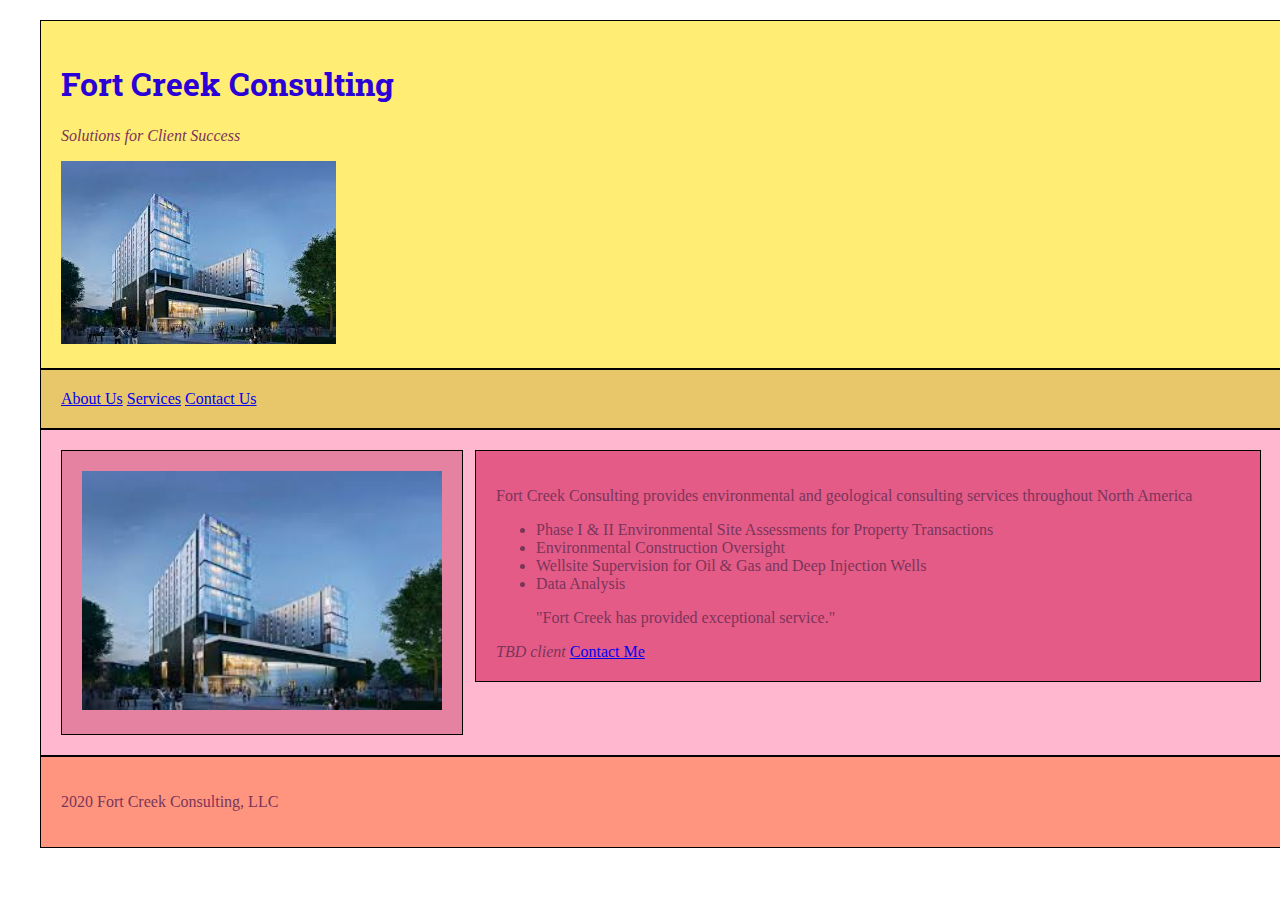
==== Unit_8/index.html @ 9fb5474e "update" ====
<!DOCTYPE html>
<html>
<meta name="viewport" content="width=device-width, initial-scale=1">

<head>
	<title>Fort Creek Consulting</title>
	<link rel="stylesheet" type="text/css" href="css/style.css">
</head>

<body>
	<div class="wrapper">
	<header>
		<h1>Fort Creek Consulting</h1>
		<p id="slogan">Solutions for Client Success</p>
		<img src="images/building.jpg" alt="Newly Developed Property">
	</header>

	<nav>
		<a href="about">About Us</a>
		<a href="services">Services</a>
		<a href="contact">Contact Us</a>
	</nav>

	<section id="two_column" class="clearfix">

	<section id="left">
		<img src="images/building.jpg" alt="Newly Developed Property" width = "100%">
	</section>

	<section id="right">
		<p>Fort Creek Consulting provides environmental and geological consulting services throughout North America</p>

		<ul>
		<li>Phase I & II Environmental Site Assessments for Property Transactions</li>
		<li>Environmental Construction Oversight</li>
		<li>Wellsite Supervision for Oil & Gas and Deep Injection Wells</li>
		<li>Data Analysis</li>
		</ul>

		<blockquote>
		<p>"Fort Creek has provided exceptional service."</p>
		</blockquote>
		<cite>TBD client</cite>

		<a href="terry.konkin@fortcreekconsulting.com">Contact Me</a>
	</section>

	</section>

	<footer>
		<p>2020 Fort Creek Consulting, LLC</p>
	</footer>
	</div>

</body>
</html>
---- Unit_8/css/style.css ----
@import url(https://fonts.googleapis.com/css2?family=Roboto+Slab:wght@100&display=swap);

body {
	color: #7A3559;
	font-size: 16px;
	margin: 20px;
}

div {
	background-color: #FFE2B8;
	margin: 20px;
}

header {
	background-color: #FFED74;
	padding: 20px;
	border: 1px black solid;
	width: 100%;
}

h1 {
	font-family: "Roboto Slab", sans-serif;
	color: #2A00D7;
}

#slogan {
	font-style: italic;
}

nav {
	background-color: #E8C66A;
	border: 1px black solid;
	padding: 20px;
	width: 100%;
}

section {
	background-color: #FFE2B8;
	border: 1px black solid;
	padding: 20px;
	width: 100%;
}

.clearfix:after {
	visibility: hidden;
	display: block;
	font-size: 0;
	content: " ";
	clear: both;
	height: 0;
}

#two_column {
	background-color: #FFB7CF;
	border: 1px black solid;
	padding: 20px;
	width: 100%;
}

#left {
	background-color: #E582A2;
	border: 1px black solid;
	padding: 20px;
	float: left;
	width: 30%;
}

#right {
	background-color: #E55B88;
	border: 1px black solid;
	padding: 20px;
	float: right;
	width: 62%;
}

aside {
	background-color: #FFC675;
	border: 1px black solid;
	padding: 20px;
}

article {
	background-color: #E89C6C;
	border: 1px black solid;
	padding: 20px;
}

footer {
	background-color: #FF957E;
	border: 1px black solid;
	padding: 20px;
	width: 100%;
}

@media only screen and (max-width: 800px) {
	nav {
		float: none;
	}

	img {
		width: 320px;
	}
}

@media only screen and (max-width: 480px) {
	#left, #right {
		display: block;
		text-align: center;
		margin: 0 1em 1em;
		width: 100%;
		padding: .6em;
	}

	img {
	width: 230px;
	}

	section {
		width: 100%;
		padding: .6em;
	}

	p, ul {
		margin: 1.8em .6em 0;
	}

	li, blockquote {
		width: 80%
		padding: .5em;
		height: 2em;
		line-height: 2em;
	}

	#right {
		float: none;
	}
}
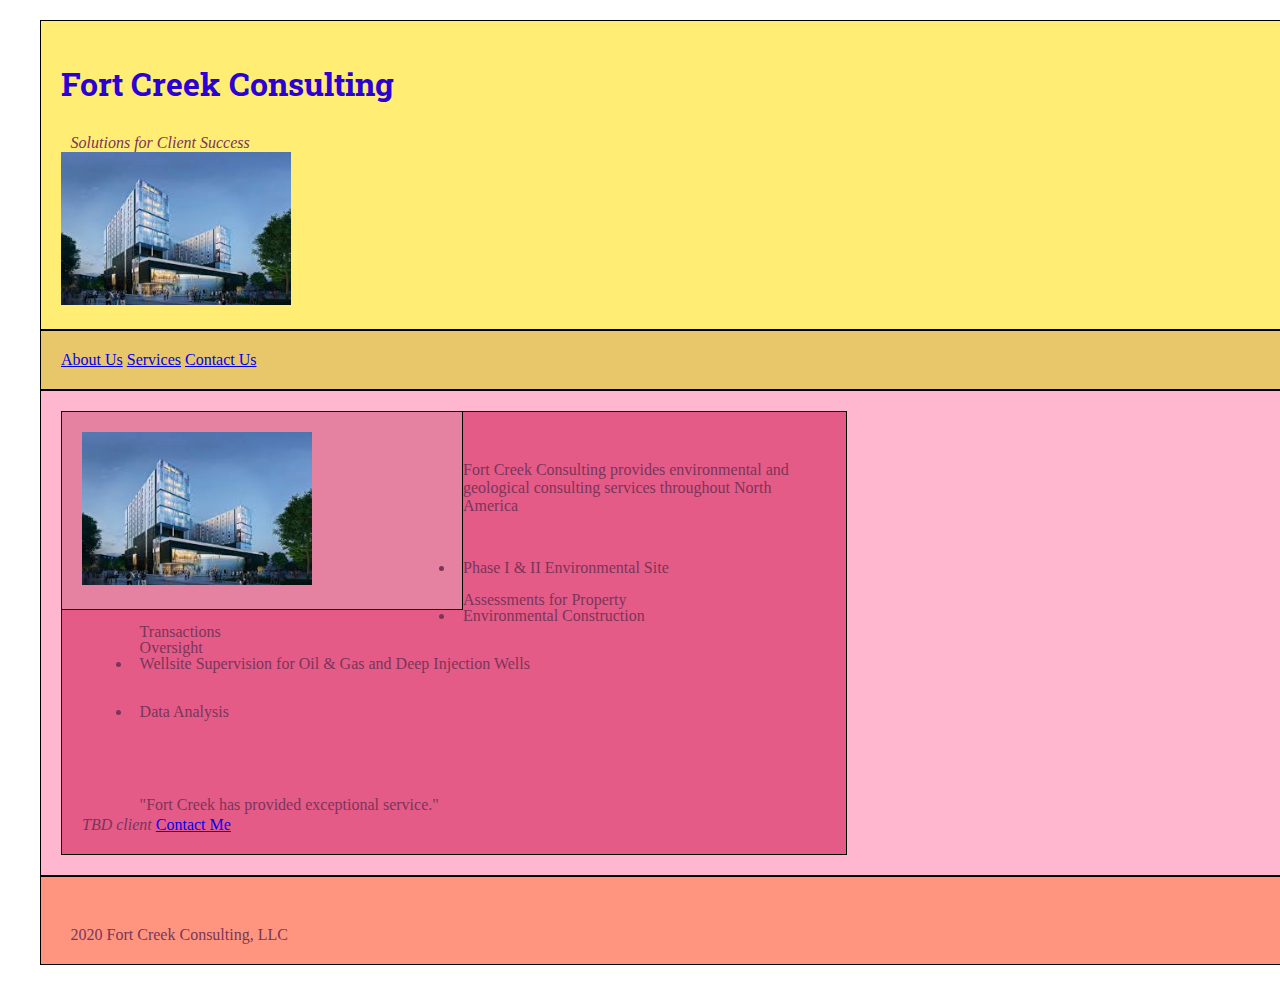
==== commit 81aad58e: "Update index.html" ====
--- a/Unit_8/index.html
+++ b/Unit_8/index.html
@@ -24,7 +24,7 @@
 	<section id="two_column" class="clearfix">
 
 	<section id="left">
-		<img src="images/building.jpg" alt="Newly Developed Property" width = "100%">
+		<img src="images/building.jpg" alt="Newly Developed Property">
 	</section>
 
 	<section id="right">
--- a/Unit_8/css/style.css
+++ b/Unit_8/css/style.css
@@ -110,6 +110,7 @@
 		width: 100%;
 		padding: .6em;
 	}
+}
 
 	img {
 	width: 230px;
@@ -125,7 +126,7 @@
 	}
 
 	li, blockquote {
-		width: 80%
+		width: 80%;
 		padding: .5em;
 		height: 2em;
 		line-height: 2em;
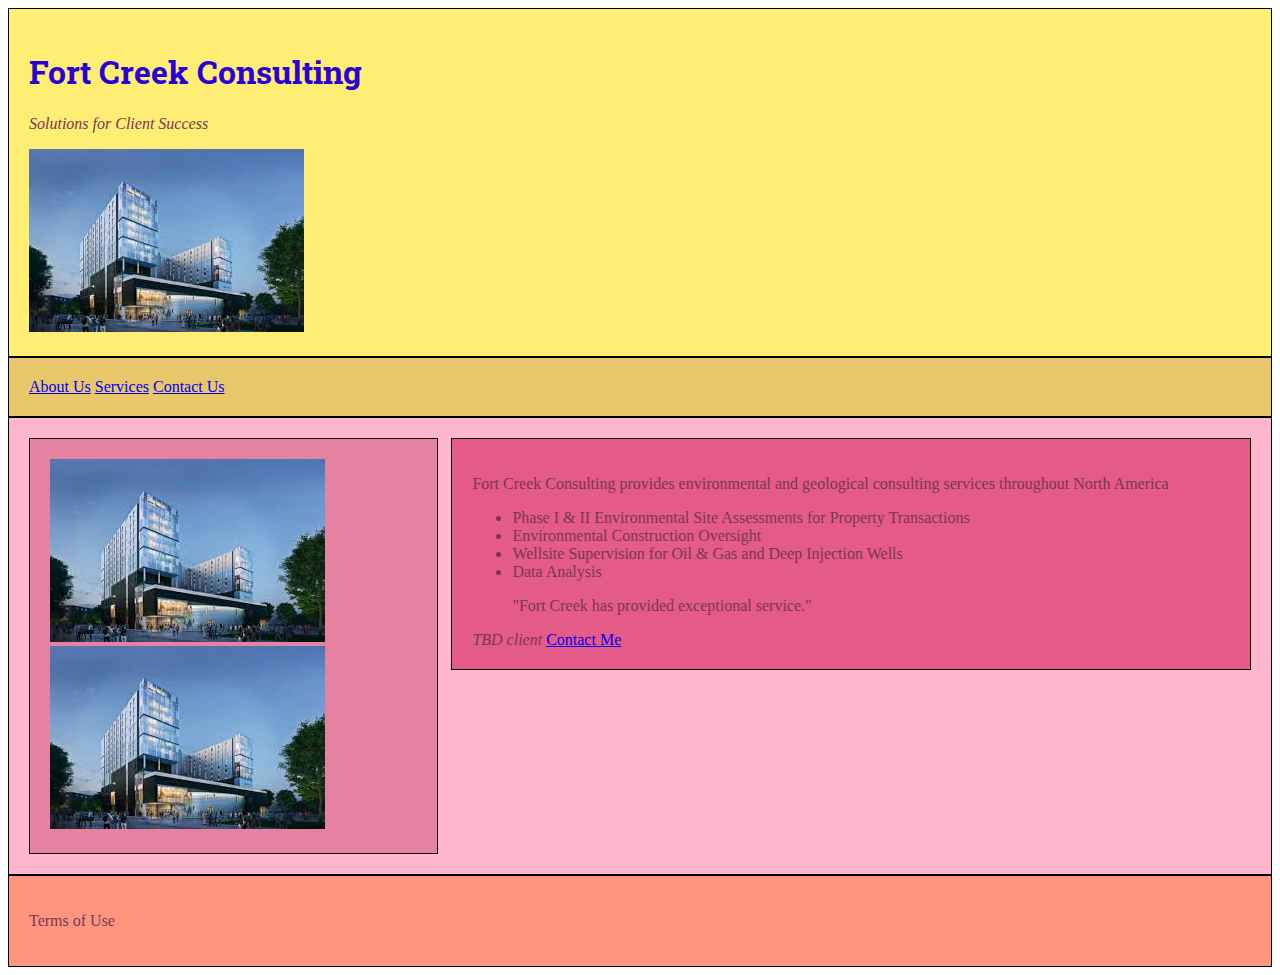
==== commit a6c07d59: "updated" ====
--- a/Unit_8/index.html
+++ b/Unit_8/index.html
@@ -1,6 +1,5 @@
 <!DOCTYPE html>
 <html>
-<meta name="viewport" content="width=device-width, initial-scale=1">
 
 <head>
 	<title>Fort Creek Consulting</title>
@@ -25,6 +24,7 @@
 
 	<section id="left">
 		<img src="images/building.jpg" alt="Newly Developed Property">
+		<img src="images/building.jpg" alt="Newly Developed Property">
 	</section>
 
 	<section id="right">
@@ -48,7 +48,7 @@
 	</section>
 
 	<footer>
-		<p>2020 Fort Creek Consulting, LLC</p>
+		<p>Terms of Use</p>
 	</footer>
 	</div>
 
--- a/Unit_8/css/style.css
+++ b/Unit_8/css/style.css
@@ -2,20 +2,16 @@
 
 body {
 	color: #7A3559;
-	font-size: 16px;
-	margin: 20px;
 }
 
 div {
 	background-color: #FFE2B8;
-	margin: 20px;
 }
 
 header {
 	background-color: #FFED74;
 	padding: 20px;
 	border: 1px black solid;
-	width: 100%;
 }
 
 h1 {
@@ -31,14 +27,12 @@
 	background-color: #E8C66A;
 	border: 1px black solid;
 	padding: 20px;
-	width: 100%;
 }
 
 section {
 	background-color: #FFE2B8;
 	border: 1px black solid;
 	padding: 20px;
-	width: 100%;
 }
 
 .clearfix:after {
@@ -54,7 +48,6 @@
 	background-color: #FFB7CF;
 	border: 1px black solid;
 	padding: 20px;
-	width: 100%;
 }
 
 #left {
@@ -65,7 +58,7 @@
 	width: 30%;
 }
 
-#right {
+#right{
 	background-color: #E55B88;
 	border: 1px black solid;
 	padding: 20px;
@@ -89,51 +82,5 @@
 	background-color: #FF957E;
 	border: 1px black solid;
 	padding: 20px;
-	width: 100%;
 }
 
-@media only screen and (max-width: 800px) {
-	nav {
-		float: none;
-	}
-
-	img {
-		width: 320px;
-	}
-}
-
-@media only screen and (max-width: 480px) {
-	#left, #right {
-		display: block;
-		text-align: center;
-		margin: 0 1em 1em;
-		width: 100%;
-		padding: .6em;
-	}
-}
-
-	img {
-	width: 230px;
-	}
-
-	section {
-		width: 100%;
-		padding: .6em;
-	}
-
-	p, ul {
-		margin: 1.8em .6em 0;
-	}
-
-	li, blockquote {
-		width: 80%;
-		padding: .5em;
-		height: 2em;
-		line-height: 2em;
-	}
-
-	#right {
-		float: none;
-	}
-}
-
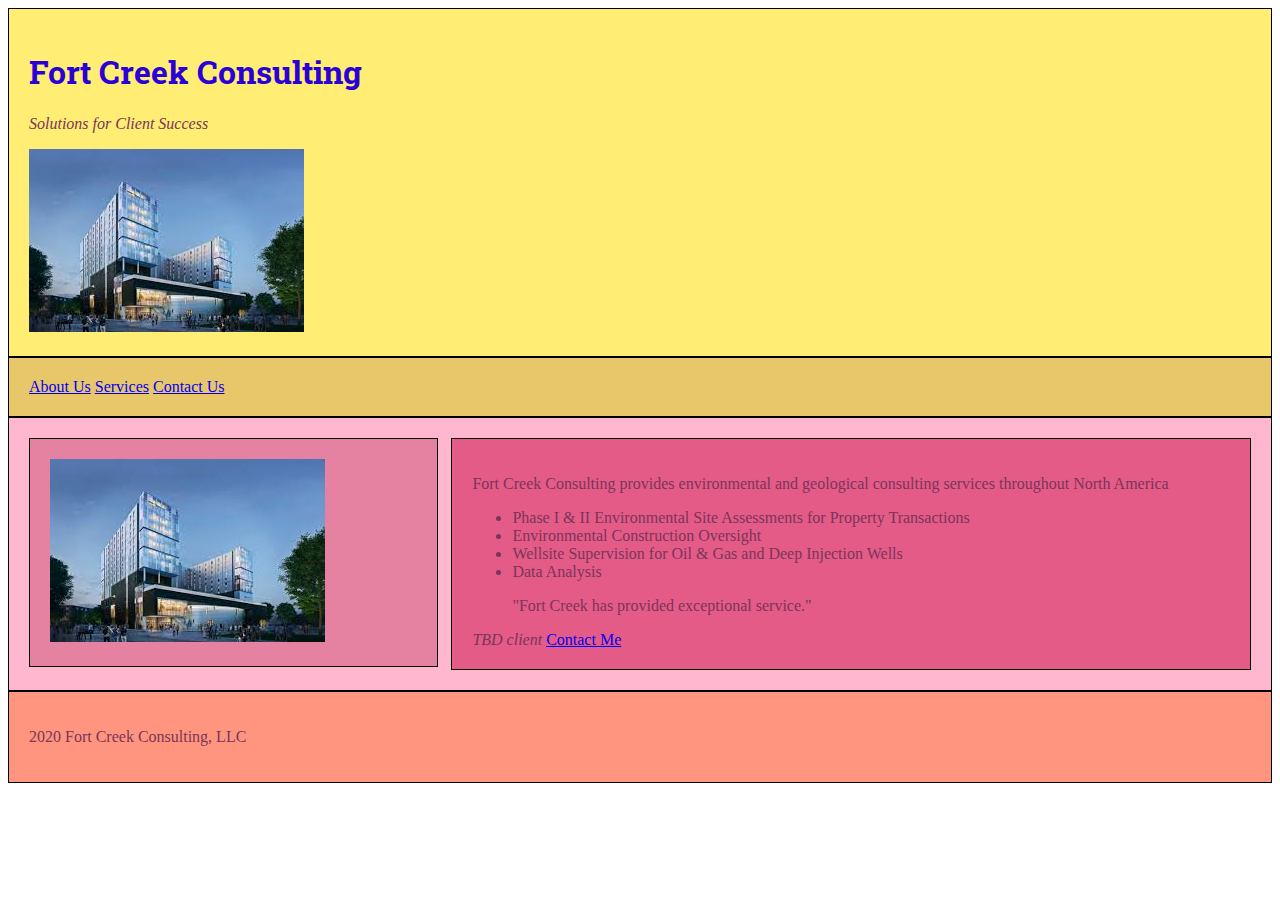
==== commit 68d86b79: "Update index.html" ====
--- a/Unit_8/index.html
+++ b/Unit_8/index.html
@@ -24,7 +24,6 @@
 
 	<section id="left">
 		<img src="images/building.jpg" alt="Newly Developed Property">
-		<img src="images/building.jpg" alt="Newly Developed Property">
 	</section>
 
 	<section id="right">
@@ -48,7 +47,7 @@
 	</section>
 
 	<footer>
-		<p>Terms of Use</p>
+		<p>2020 Fort Creek Consulting, LLC</p>
 	</footer>
 	</div>
 
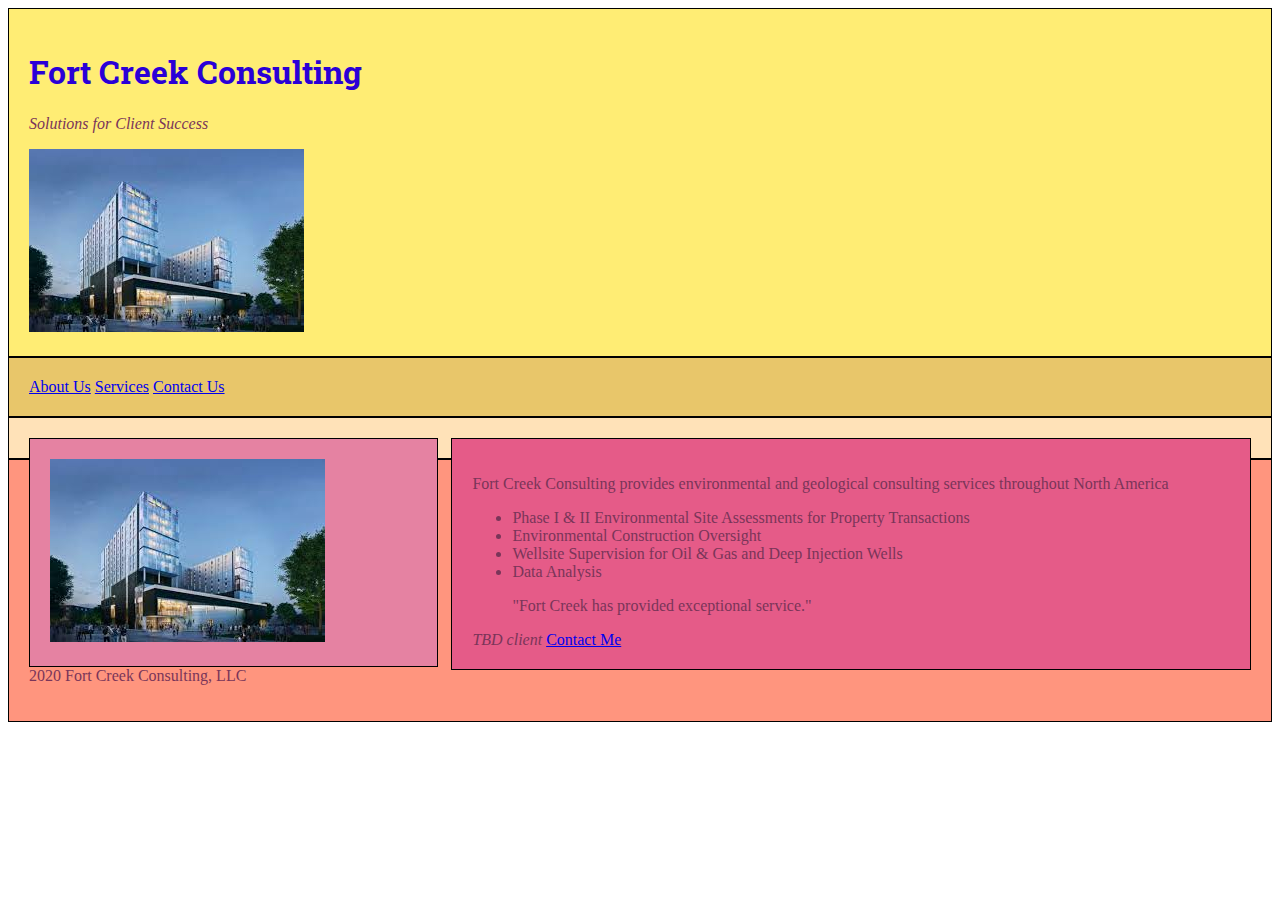
==== commit 6141a6d7: "update" ====
--- a/Unit_8/index.html
+++ b/Unit_8/index.html
@@ -20,13 +20,12 @@
 		<a href="contact">Contact Us</a>
 	</nav>
 
-	<section id="two_column" class="clearfix">
+	<section>
+	<div id="left">
+		<img src="images/building.jpg" alt="Newly Developed Property">
+	</div>
 
-	<section id="left">
-		<img src="images/building.jpg" alt="Newly Developed Property">
-	</section>
-
-	<section id="right">
+	<div id="right">
 		<p>Fort Creek Consulting provides environmental and geological consulting services throughout North America</p>
 
 		<ul>
@@ -42,8 +41,7 @@
 		<cite>TBD client</cite>
 
 		<a href="terry.konkin@fortcreekconsulting.com">Contact Me</a>
-	</section>
-
+	</div>
 	</section>
 
 	<footer>
--- a/Unit_8/css/style.css
+++ b/Unit_8/css/style.css
@@ -56,9 +56,10 @@
 	padding: 20px;
 	float: left;
 	width: 30%;
+	display: inline-block;
 }
 
-#right{
+#right {
 	background-color: #E55B88;
 	border: 1px black solid;
 	padding: 20px;
@@ -84,3 +85,11 @@
 	padding: 20px;
 }
 
+@media only screen and (max-width: 800px) {
+  #right {
+	float: none;
+	}
+}
+
+
+
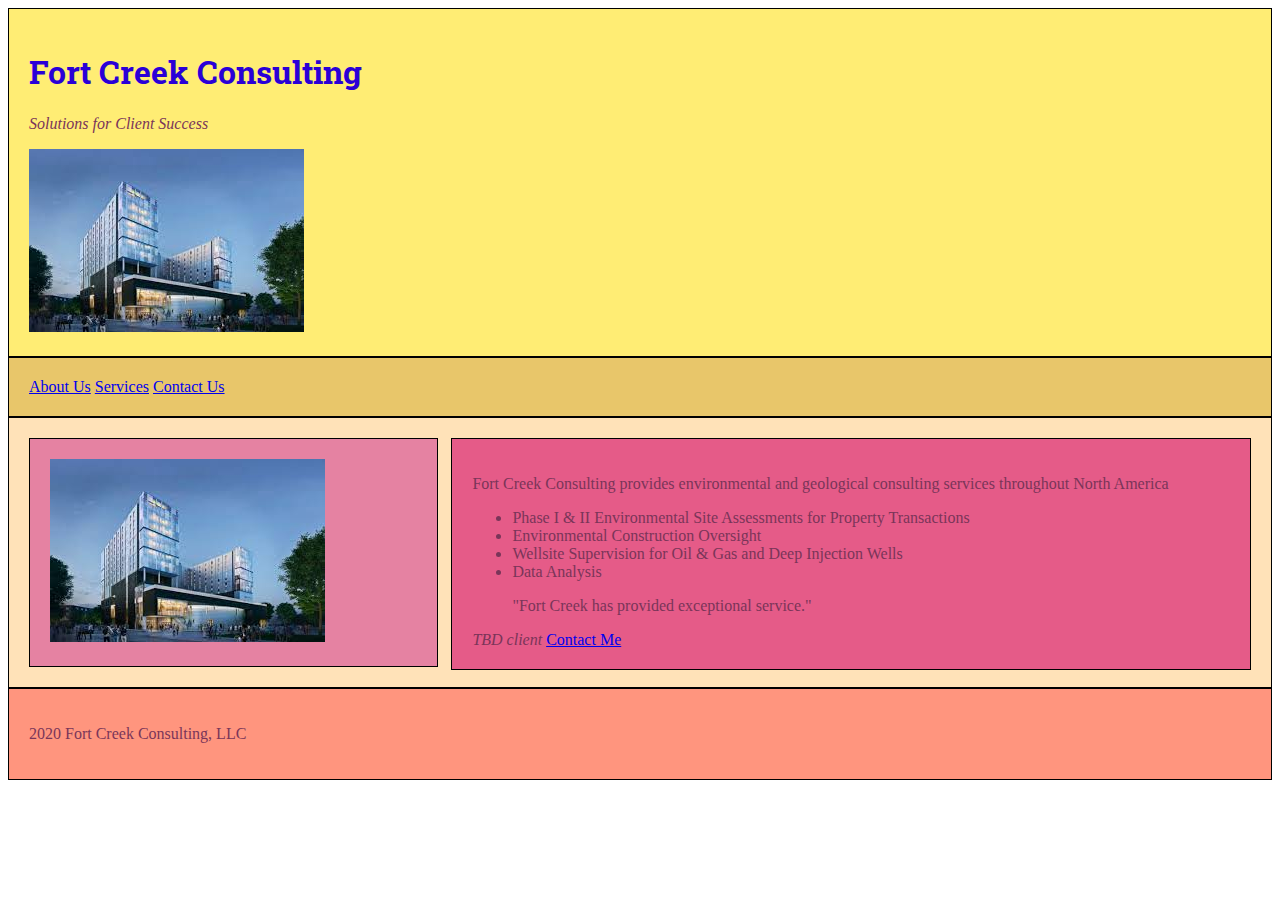
==== commit 9a631488: "update" ====
--- a/Unit_8/index.html
+++ b/Unit_8/index.html
@@ -1,4 +1,5 @@
 <!DOCTYPE html>
+
 <html>
 
 <head>
@@ -7,7 +8,7 @@
 </head>
 
 <body>
-	<div class="wrapper">
+	
 	<header>
 		<h1>Fort Creek Consulting</h1>
 		<p id="slogan">Solutions for Client Success</p>
@@ -47,8 +48,8 @@
 	<footer>
 		<p>2020 Fort Creek Consulting, LLC</p>
 	</footer>
-	</div>
 
 </body>
+
 </html>
 
--- a/Unit_8/css/style.css
+++ b/Unit_8/css/style.css
@@ -35,26 +35,11 @@
 	padding: 20px;
 }
 
-.clearfix:after {
-	visibility: hidden;
-	display: block;
-	font-size: 0;
-	content: " ";
-	clear: both;
-	height: 0;
-}
-
-#two_column {
-	background-color: #FFB7CF;
-	border: 1px black solid;
-	padding: 20px;
-}
 
 #left {
 	background-color: #E582A2;
 	border: 1px black solid;
 	padding: 20px;
-	float: left;
 	width: 30%;
 	display: inline-block;
 }
@@ -67,18 +52,6 @@
 	width: 62%;
 }
 
-aside {
-	background-color: #FFC675;
-	border: 1px black solid;
-	padding: 20px;
-}
-
-article {
-	background-color: #E89C6C;
-	border: 1px black solid;
-	padding: 20px;
-}
-
 footer {
 	background-color: #FF957E;
 	border: 1px black solid;
@@ -86,8 +59,14 @@
 }
 
 @media only screen and (max-width: 800px) {
-  #right {
+  #left, #right {
 	float: none;
+	display: block;
+	text-align: center;
+	}
+	section, div {
+		width: 100%;
+		padding: 0.6em;
 	}
 }
 
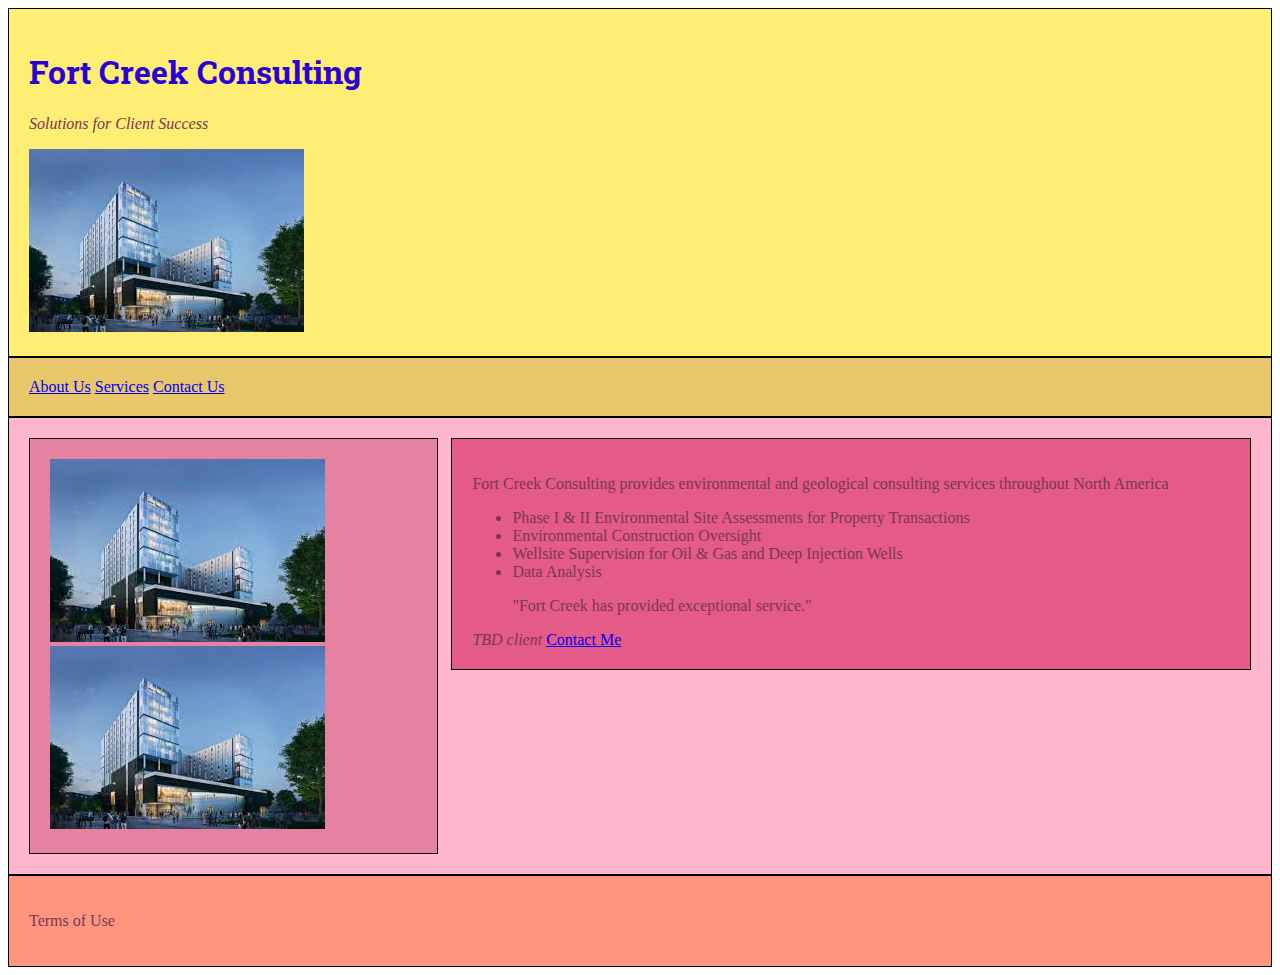
==== commit 443c507b: "update" ====
--- a/Unit_8/index.html
+++ b/Unit_8/index.html
@@ -1,5 +1,4 @@
 <!DOCTYPE html>
-
 <html>
 
 <head>
@@ -8,7 +7,7 @@
 </head>
 
 <body>
-	
+	<div class="wrapper">
 	<header>
 		<h1>Fort Creek Consulting</h1>
 		<p id="slogan">Solutions for Client Success</p>
@@ -21,12 +20,14 @@
 		<a href="contact">Contact Us</a>
 	</nav>
 
-	<section>
-	<div id="left">
+	<section id="two_column" class="clearfix">
+
+	<section id="left">
 		<img src="images/building.jpg" alt="Newly Developed Property">
-	</div>
+		<img src="images/building.jpg" alt="Newly Developed Property">
+	</section>
 
-	<div id="right">
+	<section id="right">
 		<p>Fort Creek Consulting provides environmental and geological consulting services throughout North America</p>
 
 		<ul>
@@ -42,14 +43,15 @@
 		<cite>TBD client</cite>
 
 		<a href="terry.konkin@fortcreekconsulting.com">Contact Me</a>
-	</div>
+	</section>
+
 	</section>
 
 	<footer>
-		<p>2020 Fort Creek Consulting, LLC</p>
+		<p>Terms of Use</p>
 	</footer>
+	</div>
 
 </body>
-
 </html>
 
--- a/Unit_8/css/style.css
+++ b/Unit_8/css/style.css
@@ -35,21 +35,47 @@
 	padding: 20px;
 }
 
+.clearfix:after {
+	visibility: hidden;
+	display: block;
+	font-size: 0;
+	content: " ";
+	clear: both;
+	height: 0;
+}
+
+#two_column {
+	background-color: #FFB7CF;
+	border: 1px black solid;
+	padding: 20px;
+}
 
 #left {
 	background-color: #E582A2;
 	border: 1px black solid;
 	padding: 20px;
+	float: left;
 	width: 30%;
-	display: inline-block;
 }
 
-#right {
+#right{
 	background-color: #E55B88;
 	border: 1px black solid;
 	padding: 20px;
 	float: right;
 	width: 62%;
+}
+
+aside {
+	background-color: #FFC675;
+	border: 1px black solid;
+	padding: 20px;
+}
+
+article {
+	background-color: #E89C6C;
+	border: 1px black solid;
+	padding: 20px;
 }
 
 footer {
@@ -58,17 +84,3 @@
 	padding: 20px;
 }
 
-@media only screen and (max-width: 800px) {
-  #left, #right {
-	float: none;
-	display: block;
-	text-align: center;
-	}
-	section, div {
-		width: 100%;
-		padding: 0.6em;
-	}
-}
-
-
-
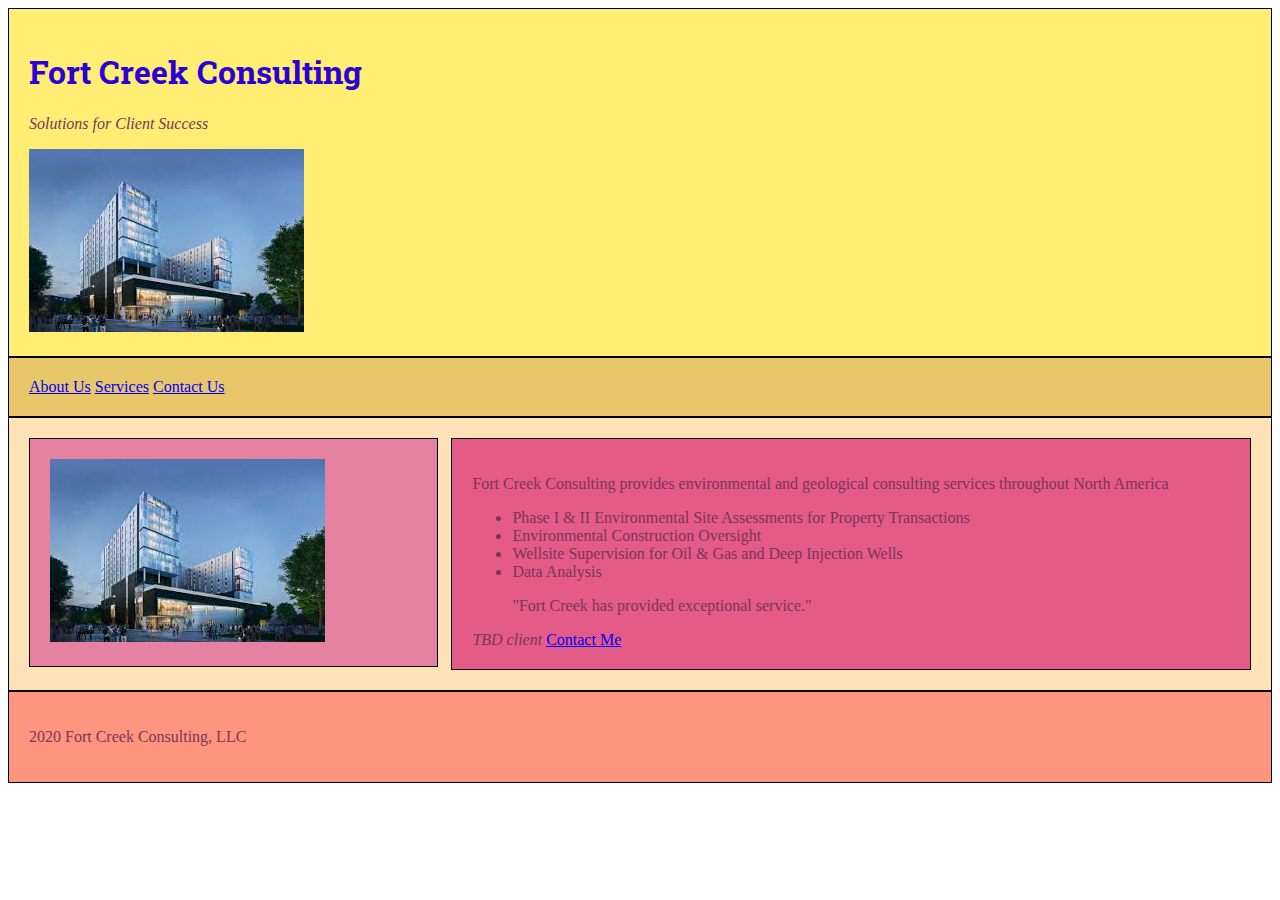
==== commit a4fb4c14: "update" ====
--- a/Unit_8/index.html
+++ b/Unit_8/index.html
@@ -21,13 +21,11 @@
 	</nav>
 
 	<section id="two_column" class="clearfix">
+	<div id="left">
+		<img src="images/building.jpg" alt="Newly Developed Property">
+	</div>
 
-	<section id="left">
-		<img src="images/building.jpg" alt="Newly Developed Property">
-		<img src="images/building.jpg" alt="Newly Developed Property">
-	</section>
-
-	<section id="right">
+	<div id="right">
 		<p>Fort Creek Consulting provides environmental and geological consulting services throughout North America</p>
 
 		<ul>
@@ -43,15 +41,13 @@
 		<cite>TBD client</cite>
 
 		<a href="terry.konkin@fortcreekconsulting.com">Contact Me</a>
-	</section>
-
+	</div>
 	</section>
 
 	<footer>
-		<p>Terms of Use</p>
+		<p>2020 Fort Creek Consulting, LLC</p>
 	</footer>
-	</div>
-
+	
 </body>
 </html>
 
--- a/Unit_8/css/style.css
+++ b/Unit_8/css/style.css
@@ -44,12 +44,6 @@
 	height: 0;
 }
 
-#two_column {
-	background-color: #FFB7CF;
-	border: 1px black solid;
-	padding: 20px;
-}
-
 #left {
 	background-color: #E582A2;
 	border: 1px black solid;
@@ -66,18 +60,6 @@
 	width: 62%;
 }
 
-aside {
-	background-color: #FFC675;
-	border: 1px black solid;
-	padding: 20px;
-}
-
-article {
-	background-color: #E89C6C;
-	border: 1px black solid;
-	padding: 20px;
-}
-
 footer {
 	background-color: #FF957E;
 	border: 1px black solid;
